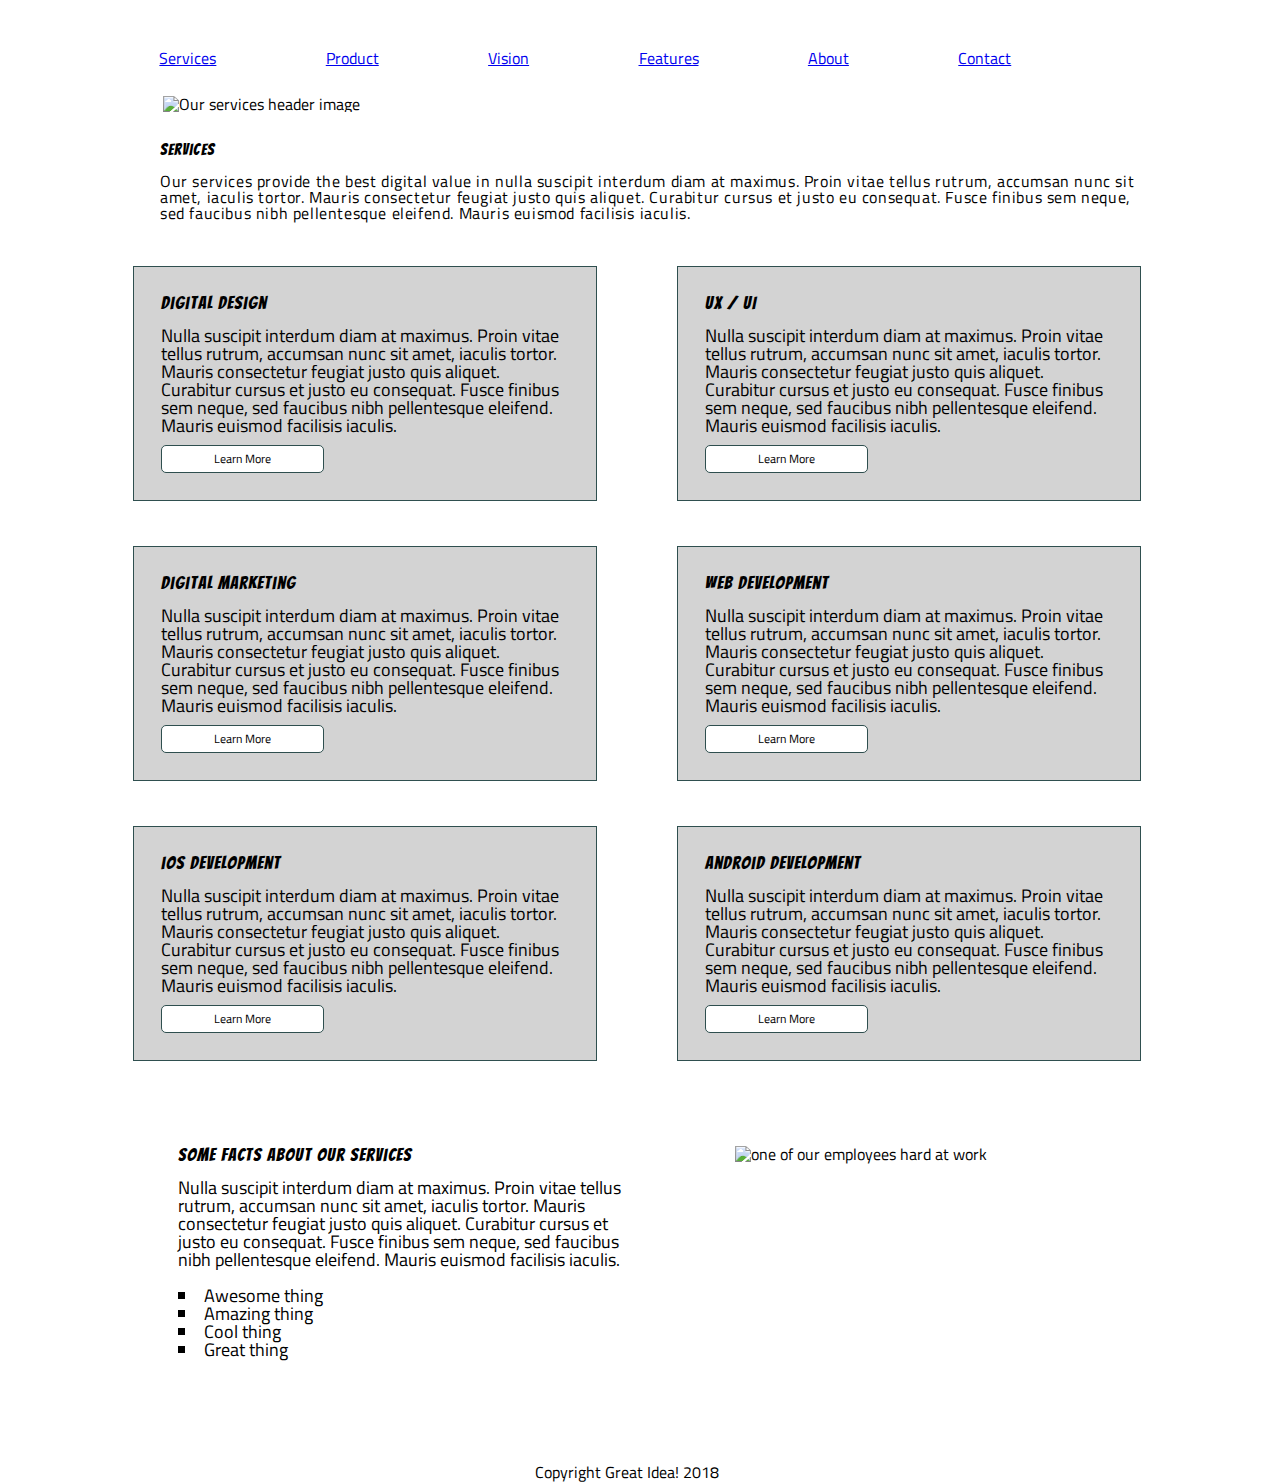
==== great-idea/services.html @ 49236559 "Updates to website for assignment" ====
<!doctype html>

<html lang="en">
<head>
  <meta charset="utf-8">

  <title>Great Idea! - Services</title>

  <link href="https://fonts.googleapis.com/css?family=Bangers|Titillium+Web" rel="stylesheet">
  <link rel="stylesheet" href="css/index.css">

  <!--[if lt IE 9]>
    <script src="https://cdnjs.cloudflare.com/ajax/libs/html5shiv/3.7.3/html5shiv.js"></script>
  <![endif]-->
</head>



<body>
    <header>
        <div class="wrapper">
        <div class="topheader">
          <a href="services.html">Services</a>
          <a href="#">Product</a>
          <a href="#">Vision</a>
          <a href="#">Features</a>
          <a href="#">About</a>
          <a href="#">Contact</a>
  <a href="index.html"><mg class="logo" src="img/logo.png" alt="Great Idea! Company logo."></a> 
</div>
</header>



<img class="services-header-img" src="img/services-header.jpg" alt="Our services header image">


<div class="servicesbox">
 <h2 >Services</h2>

<p>Our services provide the best digital value in nulla suscipit interdum diam at maximus. Proin vitae tellus rutrum, accumsan nunc sit amet, iaculis tortor. Mauris consectetur feugiat justo quis aliquet. Curabitur cursus et justo eu consequat. Fusce finibus sem neque, sed faucibus nibh pellentesque eleifend. Mauris euismod facilisis iaculis.</p>
</div>

<section id="body">
<div class="bodybox">
<h4>Digital Design</h4>
<p>Nulla suscipit interdum diam at maximus. Proin vitae tellus rutrum, accumsan nunc sit amet, iaculis tortor. Mauris consectetur feugiat justo quis aliquet. Curabitur cursus et justo eu consequat. Fusce finibus sem neque, sed faucibus nibh pellentesque
eleifend. Mauris euismod facilisis iaculis.</p>

<a href="#">Learn More</a>
</div>


<div class="bodybox">
<h4>UX / UI </h4>

<p>Nulla suscipit interdum diam at maximus. Proin vitae tellus rutrum, accumsan nunc sit amet, iaculis tortor. Mauris consectetur feugiat justo quis aliquet. Curabitur cursus et justo eu consequat. Fusce finibus sem neque, sed faucibus nibh pellentesque
eleifend. Mauris euismod facilisis iaculis.</p>

<a href="#">Learn More</a>
</div>

<div class="bodybox">
<h4>Digital Marketing </h4>

<p>Nulla suscipit interdum diam at maximus. Proin vitae tellus rutrum, accumsan nunc sit amet, iaculis tortor. Mauris consectetur feugiat justo quis aliquet. Curabitur cursus et justo eu consequat. Fusce finibus sem neque, sed faucibus nibh pellentesque
    eleifend. Mauris euismod facilisis iaculis.</p>

    <a href="#">Learn More</a>
</div>


<div class="bodybox">
<h4>Web Development </h4>

<p>Nulla suscipit interdum diam at maximus. Proin vitae tellus rutrum, accumsan nunc sit amet, iaculis tortor. Mauris consectetur feugiat justo quis aliquet. Curabitur cursus et justo eu consequat. Fusce finibus sem neque, sed faucibus nibh pellentesque
    eleifend. Mauris euismod facilisis iaculis.</p>
<a href="#">Learn More</a>
</div>



<div class="bodybox">
<h4>iOS Development </h4>

Nulla suscipit interdum diam at maximus. Proin vitae tellus rutrum, accumsan nunc sit amet, iaculis tortor. Mauris consectetur feugiat justo quis aliquet. Curabitur cursus et justo eu consequat. Fusce finibus sem neque, sed faucibus nibh pellentesque
eleifend. Mauris euismod facilisis iaculis.

<a href="#">Learn More</a>
</div>


<div class="bodybox">
<h4>Android Development </h4>

Nulla suscipit interdum diam at maximus. Proin vitae tellus rutrum, accumsan nunc sit amet, iaculis tortor. Mauris consectetur feugiat justo quis aliquet. Curabitur cursus et justo eu consequat. Fusce finibus sem neque, sed faucibus nibh pellentesque
eleifend. Mauris euismod facilisis iaculis.

<a href="#">Learn More</a>
</div>

</div>


<div class="facts">
  <div class="factclass">
<h2>Some Facts About Our Services</h2>

<p>Nulla suscipit interdum diam at maximus. Proin vitae tellus rutrum, accumsan nunc sit amet, iaculis tortor. Mauris consectetur feugiat justo quis aliquet. Curabitur cursus et justo eu consequat. Fusce finibus sem neque, sed faucibus nibh pellentesque
eleifend. Mauris euismod facilisis iaculis.</p> <br>

<ul>
<li>Awesome thing</li>
<li>Amazing thing</li>
<li>Cool thing</li>
<li>Great thing</li>
</ul>
</div>
<img class="services-info-img" src="img/services-info.png" alt="one of our employees hard at work">
</div>



<footer>
<p>Copyright Great Idea! 2018</p>
</footer>
</body>

</html>
---- great-idea/css/index.css ----
/* http://meyerweb.com/eric/tools/css/reset/ 
   v2.0 | 20110126
   License: none (public domain)
*/

html, body, div, span, applet, object, iframe,
h1, h2, h3, h4, h5, h6, p, blockquote, pre,
a, abbr, acronym, address, big, cite, code,
del, dfn, em, img, ins, kbd, q, s, samp,
small, strike, strong, sub, sup, tt, var,
b, u, i, center,
dl, dt, dd, ol, ul, li,
fieldset, form, label, legend,
table, caption, tbody, tfoot, thead, tr, th, td,
article, aside, canvas, details, embed, 
figure, figcaption, footer, header, hgroup, 
menu, nav, output, ruby, section, summary,
time, mark, audio, video {
	margin: 0;
	padding: 0;
	border: 0;
	font-size: 100%;
	font: inherit;
	vertical-align: baseline;
}
/* HTML5 display-role reset for older browsers */
article, aside, details, figcaption, figure, 
footer, header, hgroup, menu, nav, section {
	display: block;
}
body {
	line-height: 1;
}
ol, ul {
	list-style: none;
}
blockquote, q {
	quotes: none;
}
blockquote:before, blockquote:after,
q:before, q:after {
	content: '';
	content: none;
}
table {
	border-collapse: collapse;
	border-spacing: 0;
}

/* Set every element's box-sizing to border-box */
* {
	box-sizing: border-box;
}

html, body {
    height: 100%;
	font-family: 'Titillium Web', sans-serif;
	}

h1, h2, h3, h4, h5 {
    font-family: 'Bangers', cursive;
    letter-spacing: 1px;
    margin-bottom: 15px;
}

/* Copy and paste your work from yesterday here and start to refactor into flexbox */

.topheader {
	margin-top: 50px;
	display:flex;
	justify-content:space-between;

}
.navlinks{
    width:71%;
	display:flex;
	justify-content: flex-end;
	align-items:center;
	}
nav a{
	padding:33px;
	text-decoration:none;
	color:grey;
	font-size:15px;
}

.logo{
	margin-right: 100px;
}

h1{
	font-size:80px;
	text-align: center;
  }
.Tagline {
  	padding: 50px 5px;
  }


.Tagline {
	display:flex;
	justify-content:space-between;
	align-items: center;

}


.tagbutton {
	width:56%;
	display:flex;
	align-items: flex-end;
	flex-direction: column;


}


.codeimg {	
	margin-right: 90px;
 }


button {
	font-size: 16px;
	width: 27%;
	margin-right: 80px;
	padding: 8px 43px;
	background-color:white;
	color:black;
    border: 1px solid black;
}



.Top {
	width:87%;
	padding-left: 183px;
	margin:0 auto;
	padding-top: 30px;
	display:flex;
	justify-content:space-between;
	align-items: flex-end;



}
.leftTop{
	width: 45%;
	display:flex;
	flex-direction: column;

	
}

.rightTop{
	width: 45%;
	display:flex;
	flex-direction: column;

}

.middle-img {
	width:72%;
	display:flex;
	justify-content:space-between;
	align-items: center;
}


.middle-img {
	margin-top: 50px;
	margin-bottom: 40px;
margin-left: 270px
}

.bottomText {
	width:87%;
	padding-left: 165px;
	padding-bottom: 10px;
	display:flex;
	margin:0 auto;
	justify-content: space-around;
	align-items: flex-end;
}

.serivcesMain {
	padding: 0px 20px
}
.productMain {
	padding: 0px 20px
}
.visionMain {
	padding: 0px 20px
}

.contact {
	width:87%;
	padding-top: 70px;
	padding-left: 180px;
	display:flex;
	margin:0 auto;
	flex-direction: column;
}

hr { 
	width:73%;
	margin-right: 95px;

	
  }
  
.footer {
	padding-top: 70px;
	display:flex;
	justify-content:center;

}

<-----SERVICES PAGE STYLES----->

.wrapper {
	display:flex;
	align-items:flex-end;
	justify-content:space-evenly;	
}

.topheader {
	width: 100%;
	margin-left: 50px;
	display:flex;
	align-items:center;
	justify-content:space-evenly;

  }
  .services-header-img {
	width:78%;
	padding: 30px 0px;
	margin-left: 163px;
	display:flex;
	align-items:space-between;
	justify-content: flex-end;

  }
  .servicesbox {
	width: 90%;
	padding-left: 160px;
	display:flex;
	flex-direction: column;
	margin-bottom:45px;

  }

  .servicesbox p{
	letter-spacing: 0.6px;
  }

#body {
	width:98%;
	display:flex;
	flex-wrap: wrap;
	justify-content: center;
	margin-bottom: 20px;
	text-align: left;
}

#body .bodybox{
width: 37%;
background-color: lightgrey;
border: 1px solid darkslategrey;
margin-left: 50px;
margin-right:30px;
padding: 27px;
font-size: 18px;
margin-bottom:45px;
}

#body .bodybox a{
display:block;
background-color:white;
border: solid 1px darkslategrey;
border-radius: 5px;
margin-top: 10px;
width: 40%;
padding: 7px 10px;
text-decoration: none;
color: black;
font-size: 12px;
font-style: bold;
text-align: center;
	}

	.facts {
		width: 87%;
		display:flex;
		justify-content: space-evenly;
		margin-left:11px;
		margin-bottom:65px;

	}

	.factclass {
		width: 50%;
		display:flex;
		padding: 40px;
		flex-direction: column;
		font-size: 18px;

	}
.services-info-img {
	width: 34%;
	padding-top: 40px;
	margin-right:21px;
	}
	ul {
		list-style-type: square;
		list-style-position: inside;
		}
	.footer {
		width:100%
		display:flex;
		justify-content: center;
	}
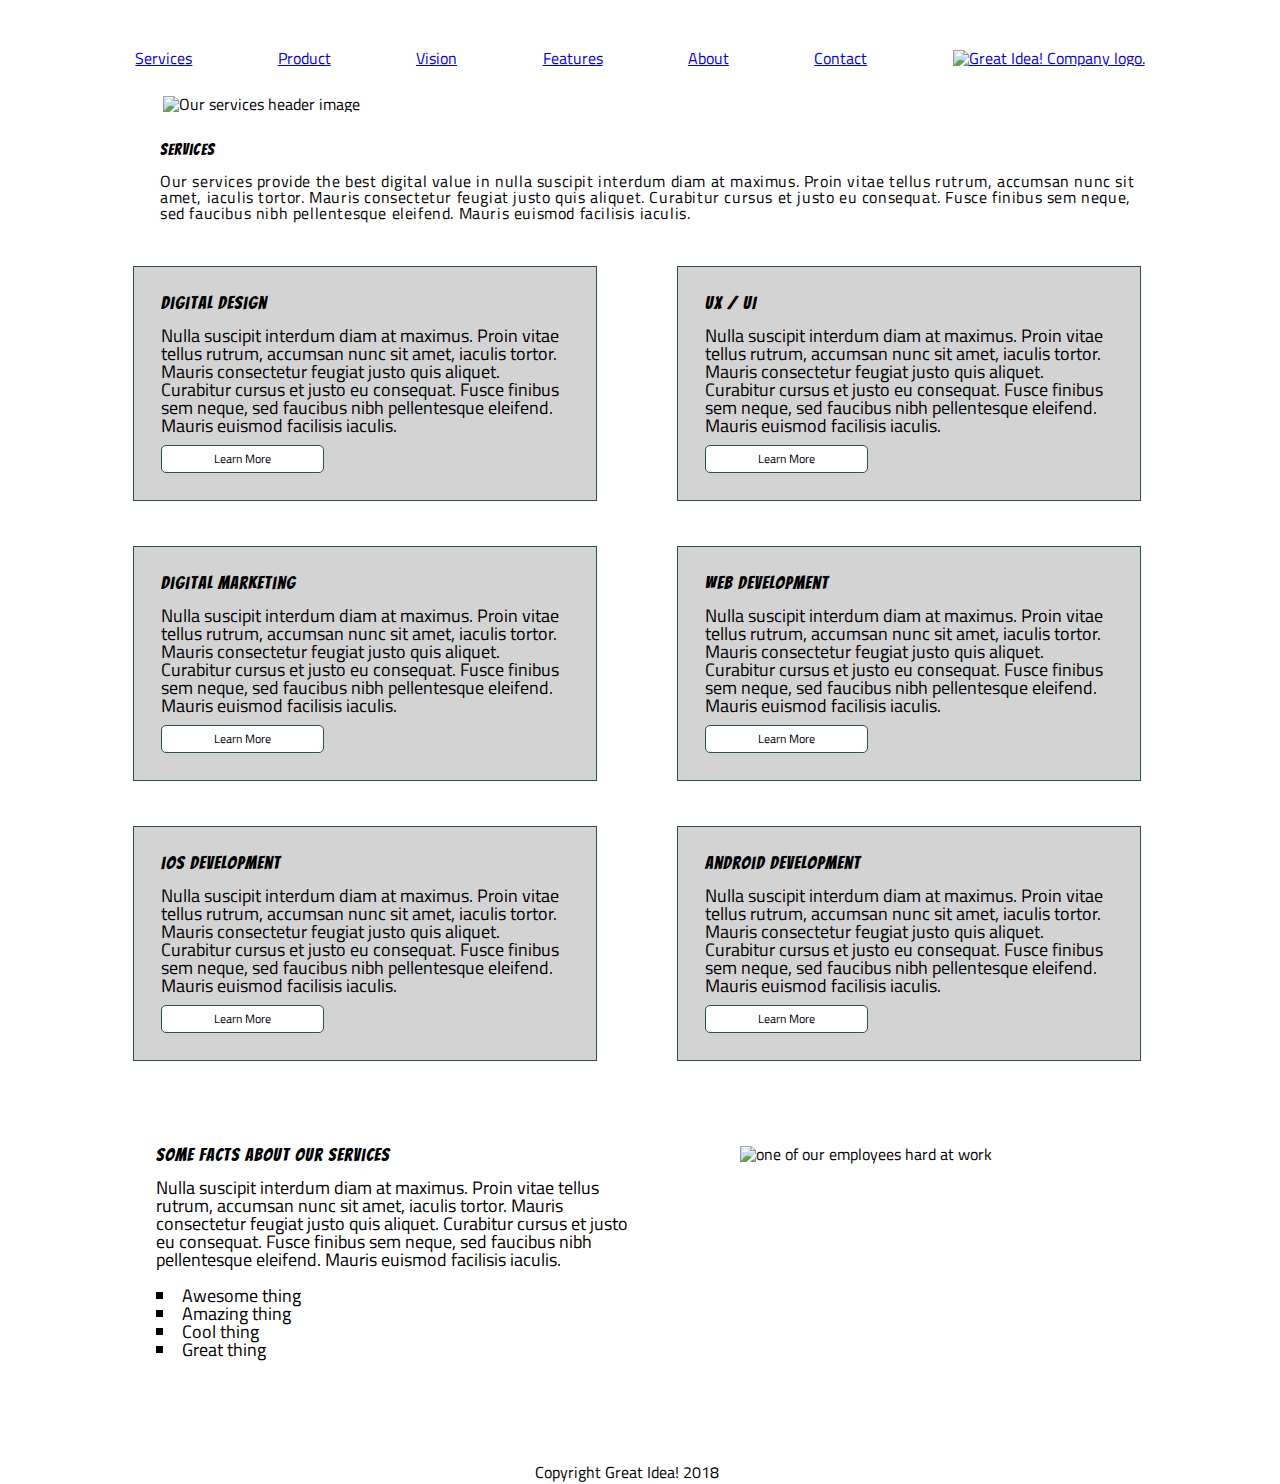
==== commit 499489af: "fixed logo services page" ====
--- a/great-idea/services.html
+++ b/great-idea/services.html
@@ -26,7 +26,7 @@
           <a href="#">Features</a>
           <a href="#">About</a>
           <a href="#">Contact</a>
-  <a href="index.html"><mg class="logo" src="img/logo.png" alt="Great Idea! Company logo."></a> 
+  <a href="index.html"><img class="logo" src="img/logo.png" alt="Great Idea! Company logo."></a> 
 </div>
 </header>
 
--- a/great-idea/css/index.css
+++ b/great-idea/css/index.css
@@ -290,7 +290,7 @@
 	}
 
 	.facts {
-		width: 87%;
+		width: 91%;
 		display:flex;
 		justify-content: space-evenly;
 		margin-left:11px;
